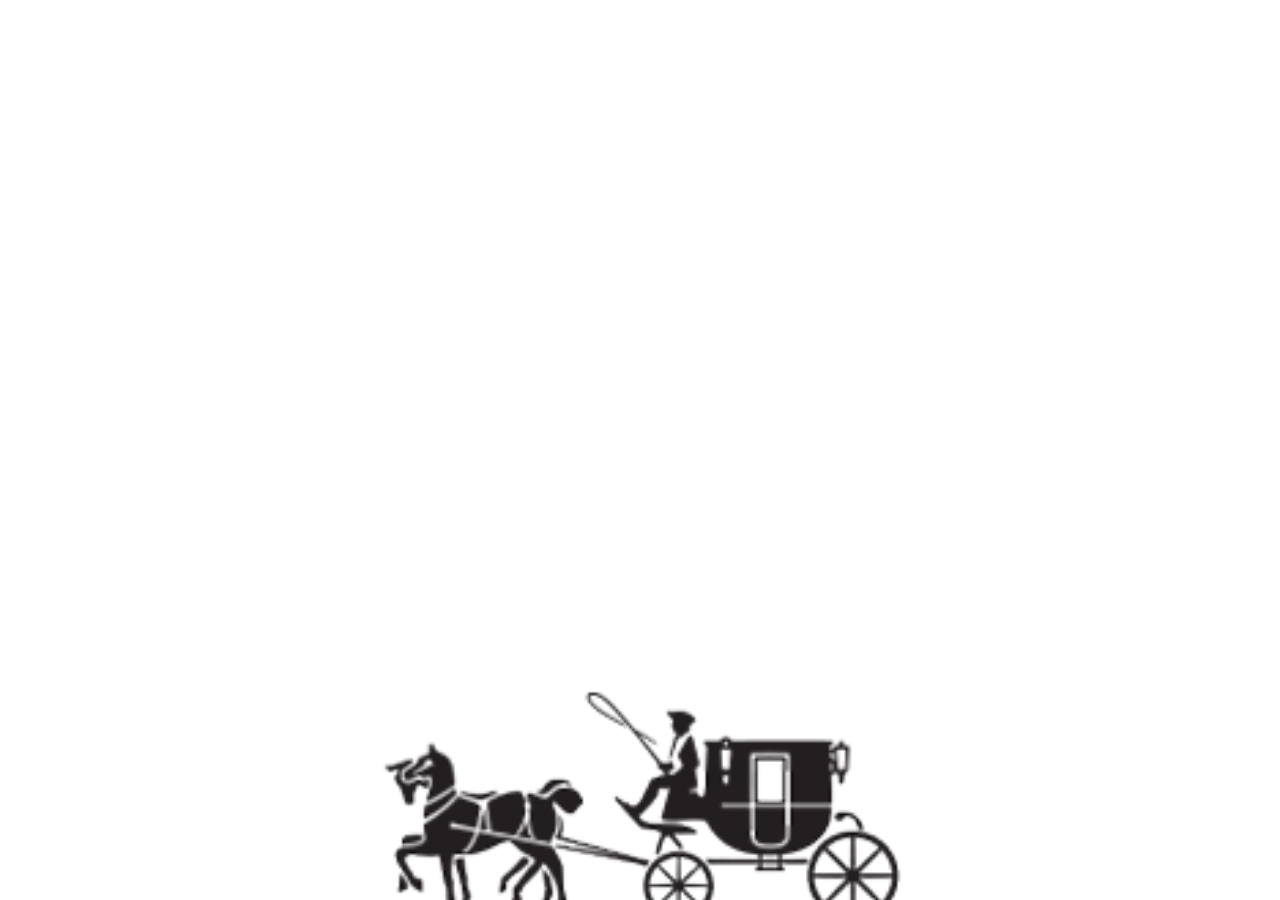
==== loading.html @ 3fc64225 "no message" ====
<!DOCTYPE HTML>
<html>
<head>
	<title>COACH双十一献礼</title>
	<meta http-equiv="Content-Type" content="text/html; charset=utf-8">
	<meta name="format-detection" content="telephone=no">
	<!--禁用手机号码链接(for iPhone)-->
	<meta name="viewport" content="width=device-width,initial-scale=1.0,user-scalable=0,minimum-scale=1.0,maximum-scale=1.0,minimal-ui" />
	<!--自适应设备宽度-->
	<meta name="apple-mobile-web-app-status-bar-style" content="black">
	<!--控制全屏时顶部状态栏的外，默认白色-->
	<meta name="apple-mobile-web-app-capable" content="yes" />
	<meta name="Keywords" content="">
	<meta name="Description" content="...">

	<link rel="stylesheet" type="text/css" href="css/reset.css" />
	<link rel="stylesheet" type="text/css" href="css/style.css" />
	<script type="text/javascript" src="http://wechatjs.curio.im/api/v1/js/fc123d81-e5c7-4404-98bb-93936d8469fc/wechat.js"></script>
</head>
<body>

<div class="loading">
	<img src="imgs/loading.png" width="100%" class="car">

	<div class="spinner">
		<div class="bounce1"></div>
		<div class="bounce2"></div>
		<div class="bounce3"></div>
	</div>
	<p>目前涌入的小伙伴过多<br>页面正在跳转中，请耐心等待。</p>
</div>



<!-- 横屏代码 -->
<div id="orientLayer" class="mod-orient-layer">
    <div class="mod-orient-layer__content">
        <i class="icon mod-orient-layer__icon-orient"></i>
        <div class="mod-orient-layer__desc">为了更好的体验，请使用竖屏浏览</div>
    </div>
</div>



</body>
</html>
---- css/style.css ----
body{
	width: 100%;
	position: relative;
	height: 100%;
	background: #ebebeb;
	font-family: Arial;
	overflow: hidden;
}



/* loading  */

.loading{
    width: 100%;
    height:100%;
    text-align: center;
    position: fixed;
    left: 0;
    top: 0;
    background: #fff;
    z-index: 10;
}

.car{
    width:50%;
    display: inline-block;
    margin: 49% 0 0 0;
}

.spinner > div {
  width: 8px;
  height: 8px;
  background-color: #000;
  border-radius: 100%;
  display: inline-block;
  margin-right: 8px;
  -webkit-animation: bouncedelay 2s infinite ease-in-out;
  animation: bouncedelay 2s infinite ease-in-out;
  -webkit-animation-fill-mode: none;
  animation-fill-mode: none;
}

.spinner .bounce2 {
  -webkit-animation-delay: 0.6s;
  animation-delay: 0.6s;
}

.spinner .bounce3 {
  -webkit-animation-delay: 1.2s;
  animation-delay: 1.2s;
}

@-webkit-keyframes bouncedelay {
    0%, 80%, 100% { background-color: #000; }
    40% { background-color: #848484;}
}

@keyframes bouncedelay {
    0%, 80%, 100% { background-color: #000;} 
    40% { background-color: #848484;}
}
.loading p{
    font-size: 1.2em;
    line-height: 1.5em;
    padding: 6px 0 0 0;
}






#dreambox{
	width: 100%;
	height: 100%;
	position: absolute;
	left: 0;
	top: 0;
	z-index: 2;
	text-align: center;
	opacity: 0;
}

#dreambox .con{
	width: 86%;
	display: inline-block;
}

.logo{
	width: 50%;
	display: inline-block;
	margin: 2em 0 0 0; 
}

.ticket{
	display: inline-block;
	margin: 3em 0 1em 0; 
	position: relative;
}

.coupon{
	width: 70%;
	position: absolute;
	left: 15%;
	bottom: 15%;
}

.fresh_tips{
	width: 100%;
	position: absolute;
	left: 0;
	top: -2em;
	z-index: 2;
	opacity: 0.3;
	display: none;
}

.opacity,.bg{
	opacity: 0;
}

#lotteryContainer{
	width: 100%;
	height: 100%;
	position: absolute;
	left: 0;
	top: 0;
	z-index: 6;
}

.footer{
	width: 82%;
	display: inline-block;
	margin: 1em 0 0 0; 
	opacity: 0;
}

.footer a{	
	width:49%;
	display: inline-block;
	opacity: 0.3;
}

.footer a.btnleft{
	float: left;
}

.footer a.btnright{
	float: right;
}


/*.footer a.disabled{
	opacity: 0.6;
}
*/
#wechat{
	width: 100%;
	height: 100%;
	position: fixed;
	left: 0;
	top: 0;
	background: rgba(0, 0, 0, 0.9);
	z-index: 9;
	text-align: right;
	display: none;
}

#wechat img{
	margin: 1em 2em 0 0;
	display: inline-block;
}

#sharebeceive,#qrcode{
	display: none;
}

#qrcode img{
	width: 65%;
	margin: 4em 0 0 0; 
}

/* 4s */

@media handheld and (min-height:400px),screen and (max-height:420px) {

	#dreambox .con{
		width: 80%;
		display: inline-block;
	}

	.ticket{
		display: inline-block;
		margin: 2em 0 0 0; 
	}

}
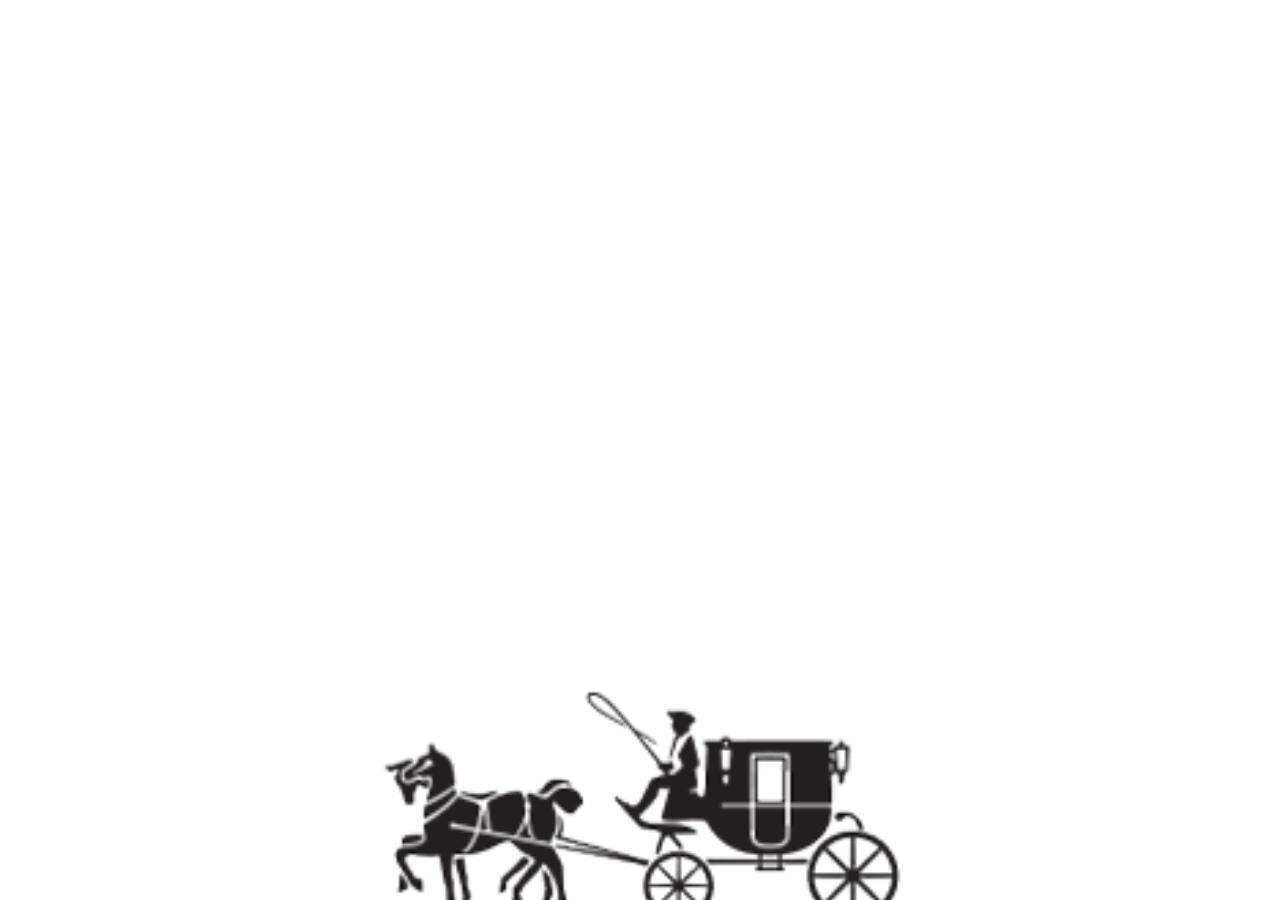
==== commit 512e45f2: "no message" ====
--- a/loading.html
+++ b/loading.html
@@ -41,6 +41,5 @@
 </div>
 
 
-
 </body>
 </html>
--- a/css/style.css
+++ b/css/style.css
@@ -1,6 +1,6 @@
 
 
-body{
+html,body{
 	width: 100%;
 	position: relative;
 	height: 100%;
@@ -82,6 +82,7 @@
 	z-index: 2;
 	text-align: center;
 	opacity: 0;
+	overflow: hidden;
 }
 
 #dreambox .con{
@@ -183,6 +184,32 @@
 	margin: 4em 0 0 0; 
 }
 
+.bg{
+	width: 100%;
+}
+
+
+
+
+/* 6plus */
+
+@media only screen and (min-device-width: 414px) and (max-device-width: 736px) and (orientation: portrait) {
+	.bg{
+		width: auto;
+		height: 100%;
+	}
+}
+
+/* 6 */
+@media only screen and (min-device-width: 375px) and (max-device-width: 410px) and (orientation: portrait) {
+	.bg{
+		width: auto;
+		height: 100%;
+	}
+}
+
+
+
 /* 4s */
 
 @media handheld and (min-height:400px),screen and (max-height:420px) {
